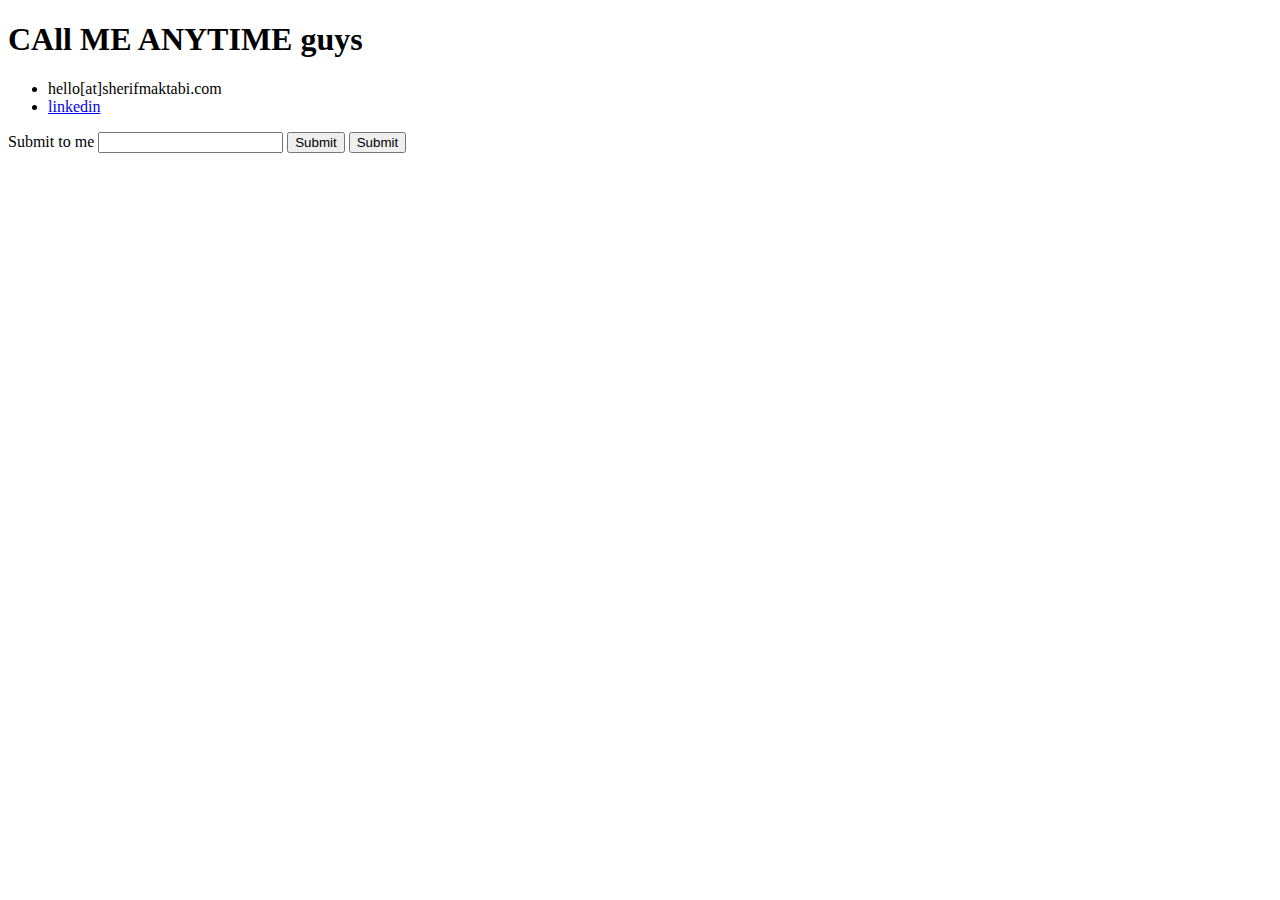
==== ContactMe.html @ 795daea0 "Initial" ====
<!DOCTYPE html>
<html lang="en" dir="ltr">
  <head>
    <meta charset="utf-8">
    <title></title>
  </head>
  <body>
    <h1><strong>CAll ME ANYTIME guys</strong>
      </h1>
      <p>
        <ul>
          <li>hello[at]sherifmaktabi.com</li>
          <li>
            <a href="https://www.linkedin.com/sherifmaktabi">linkedin</a>
            </li>
          </ul>
        </p>
        <form class="" action="index.html" method="post">
          <label for="">Submit to me</label>
          <input type="text" name="" value="">
          <input type="submit" name="" value="Submit">
          <button type="button" name="button">Submit</button>
        </form>
  </body>
</html>
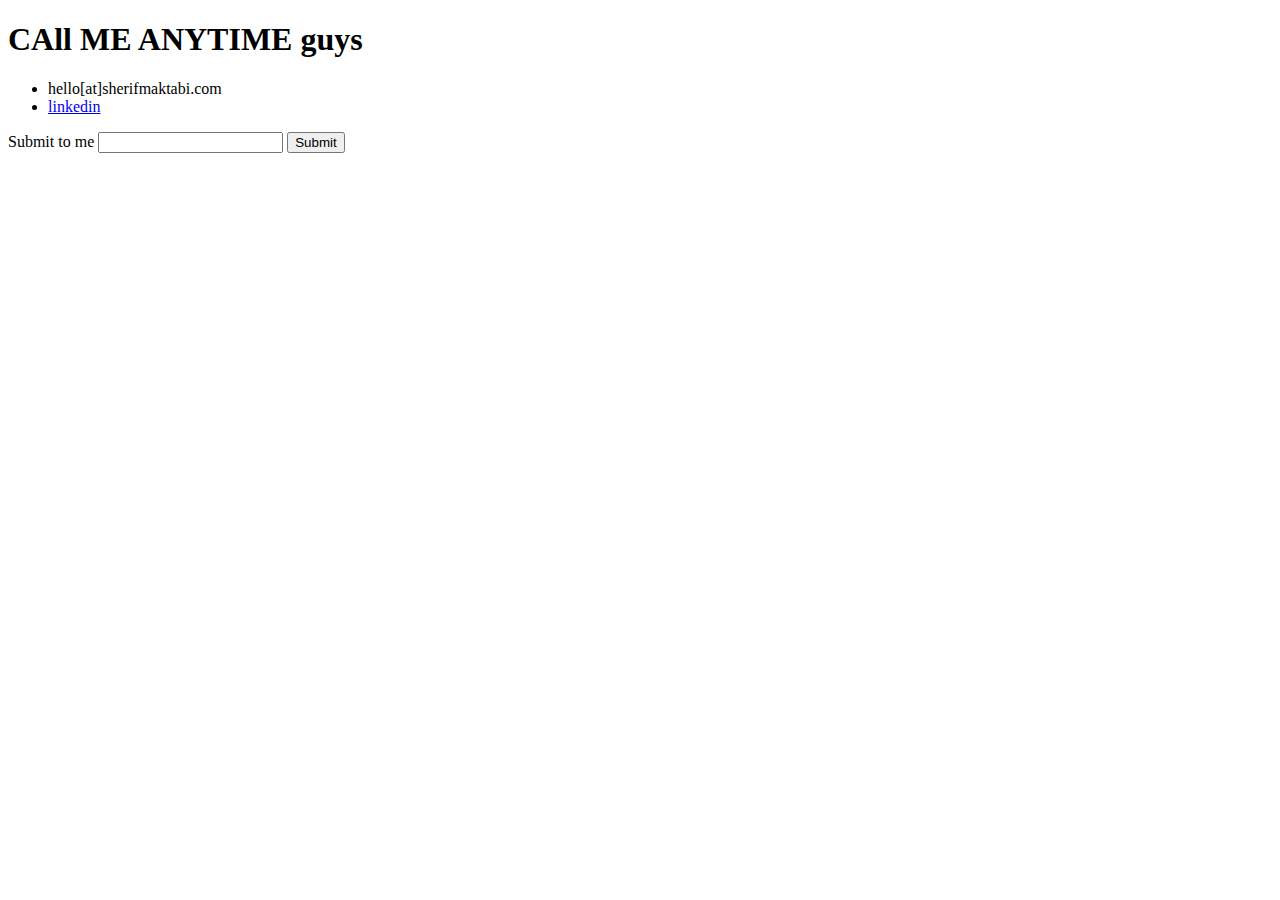
==== commit e3e69b2e: "Updated" ====
--- a/ContactMe.html
+++ b/ContactMe.html
@@ -19,7 +19,6 @@
           <label for="">Submit to me</label>
           <input type="text" name="" value="">
           <input type="submit" name="" value="Submit">
-          <button type="button" name="button">Submit</button>
         </form>
   </body>
 </html>
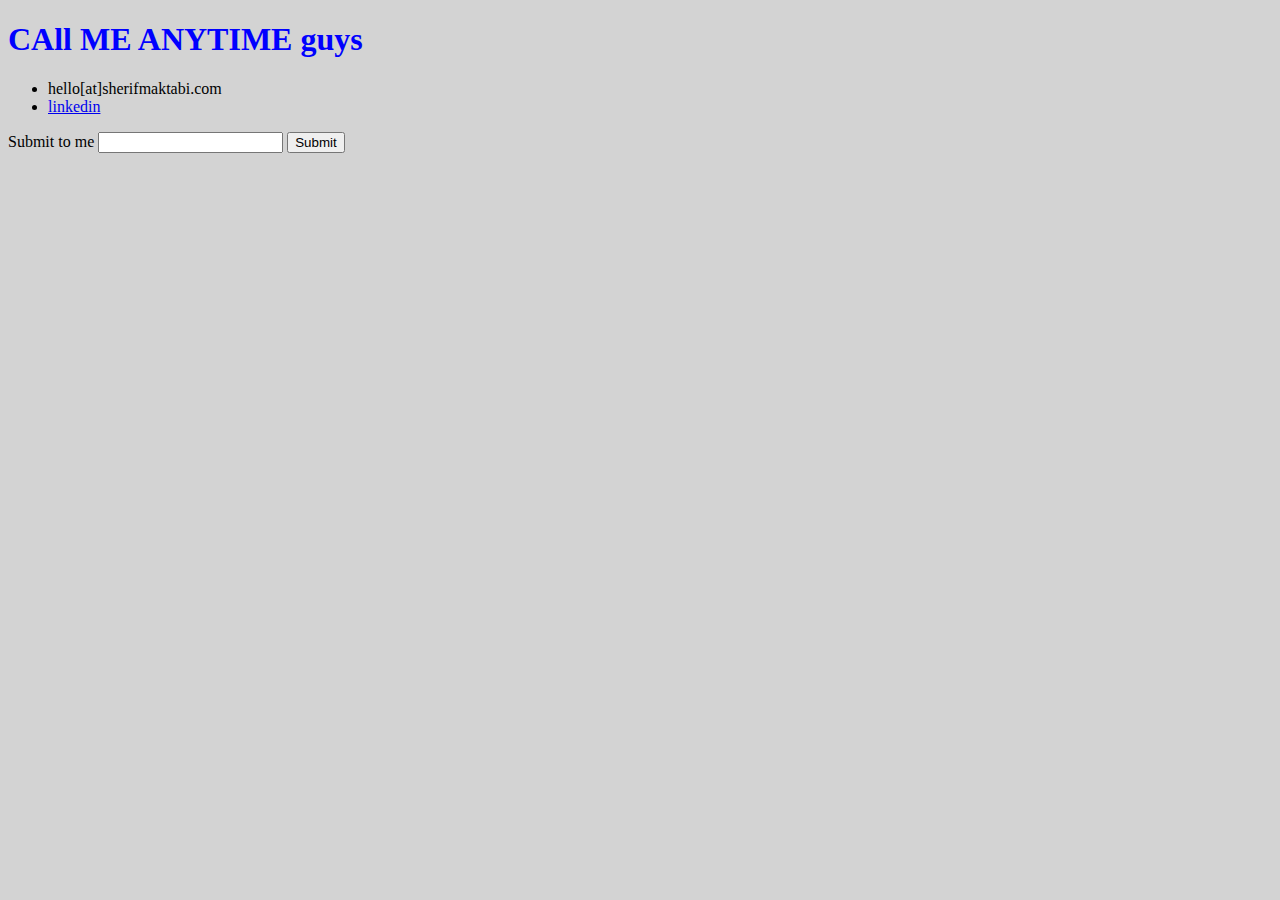
==== commit 10bf89ea: "Add files via upload" ====
--- a/ContactMe.html
+++ b/ContactMe.html
@@ -2,7 +2,8 @@
 <html lang="en" dir="ltr">
   <head>
     <meta charset="utf-8">
-    <title></title>
+    <title>Contact Me</title>
+    <link rel="stylesheet" href="css/styles.css" />
   </head>
   <body>
     <h1><strong>CAll ME ANYTIME guys</strong>
--- a/css/styles.css
+++ b/css/styles.css
@@ -0,0 +1,16 @@
+body{
+  background-color: #D3D3D3;
+}
+
+hr{
+  border-style: dotted none none;
+  border-color: gray;
+  border-width: 5px;
+  width: 2%;
+}
+h1{
+  color: blue;
+}
+h3{
+  color: blue;
+}
